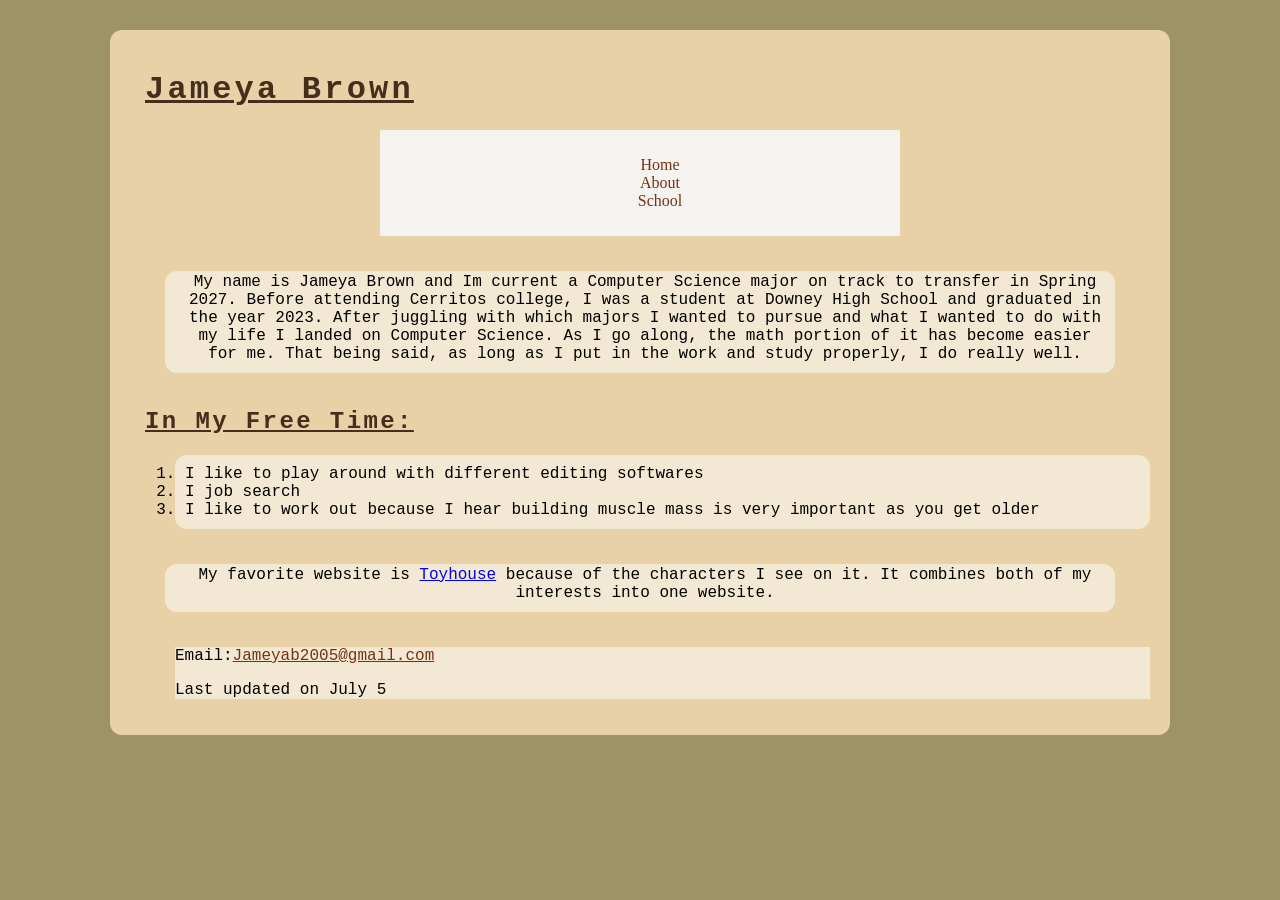
==== index.html @ a272c249 "Add files via upload" ====
<!DOCTYPE html>
<html lang="en">
<head>
    <Title> Project 1-1</Title>
        <meta charset="utf-8">
        <link href="style.css" rel="stylesheet"/>
</head>
<body>
    <h1> Jameya Brown</h1>
    <nav>
        <ul>
            <li><a href="index.html">Home</a></li>
            <li><a href="about.html">About</a></li>
            <li><a href="">School</a></li>
        </ul>
    </nav>
    <p>My name is Jameya Brown and Im current a Computer Science major on track to transfer in Spring 2027. Before attending Cerritos college, I was a student at Downey High School and graduated in the year 2023. After juggling with which majors I wanted to pursue and what I wanted to do with my life I landed on Computer Science. As I go along, the math portion of it has become easier for me. That being said, as long as I put in the work and study properly, I do really well.</p>
<h2>In My Free Time: </h2>
<ol>
<li>I like to play around with different editing softwares</li>
<li>I job search</li>
<li>I like to work out because I hear building muscle mass is very important as you get older </li>
</ol>
<p>My favorite website is <a href="https://toyhou.se/">Toyhouse</a> because of the characters I see on it. It combines both of my interests into one website.</p>
<footer>
    <p>Email:<a href="mailto:jameyab2005@gmail.com">Jameyab2005@gmail.com</a></p>
    <p>Last updated on July 5</p>
</footer>

</body>
</html>
---- style.css ----
@charset "utf-8";

/* HTML and Body Styles */
h1, h2 {
    font-family: 'Courier New', Courier, monospace;
    letter-spacing: 0.1em;
    padding-left: 15px;
    color: hsl(26, 42%, 19%);
    text-decoration-line: underline;

}
html {
    background-color:  hsl(47,22%,51%);
    padding: 30px;
    margin: auto;
}
body {
    background-color: hsl(39, 59%, 78%);
    margin: auto;
    width: 100%;
    max-width: 1020px;
    min-width: 640px;
    padding: 20px;
    border-style: hidden;
    border-radius: 12px;
    
}

body > p {
    font-family:'Courier New', Courier, monospace;
    margin: 35px;
    background-color: hsl(40, 58%, 89%);
    padding: 2px 10px 10px 20px;
    border-style: hidden;
    border-radius: 12px;
    text-align: center;
}

body > ol {
    font-family:'Courier New', Courier, monospace;
    margin-left: 45px;
    background-color: hsl(40, 58%, 89%);
    padding: 10px;
    border-style: hidden;
    border-radius: 12px;
}



/* Navigation */

nav {
    margin: auto;
    padding: 10px;
    background-color: hsl(36, 20%, 95%);
    border-style: hidden;
    max-width: 500px;
    text-align: center;
    
}

nav > ul 
{ 
    list-style-type: none;
}
nav > ul > li > a:link, nav > ul > li > a:visited {
   color: hsl(18, 71%, 27%);
   text-decoration: none;
}

nav > ul > li > a:hover, nav > ul > li > a:active {
   color: hsl(26, 42%, 19%);
   text-decoration: underline;
   text-transform: uppercase;
   font-size: 1.5em;
}

/*Footer*/
 Footer {
     font-family:'Courier New', Courier, monospace;
    margin-left: 45px;
    background-color: hsl(40, 58%, 89%);
    border-style: hidden;
 }
  Footer > p > a{
     font-family:'Courier New', Courier, monospace;
    margin-left: auto;
    color: hsl(18, 71%, 27%);
    border-style: hidden;
 }
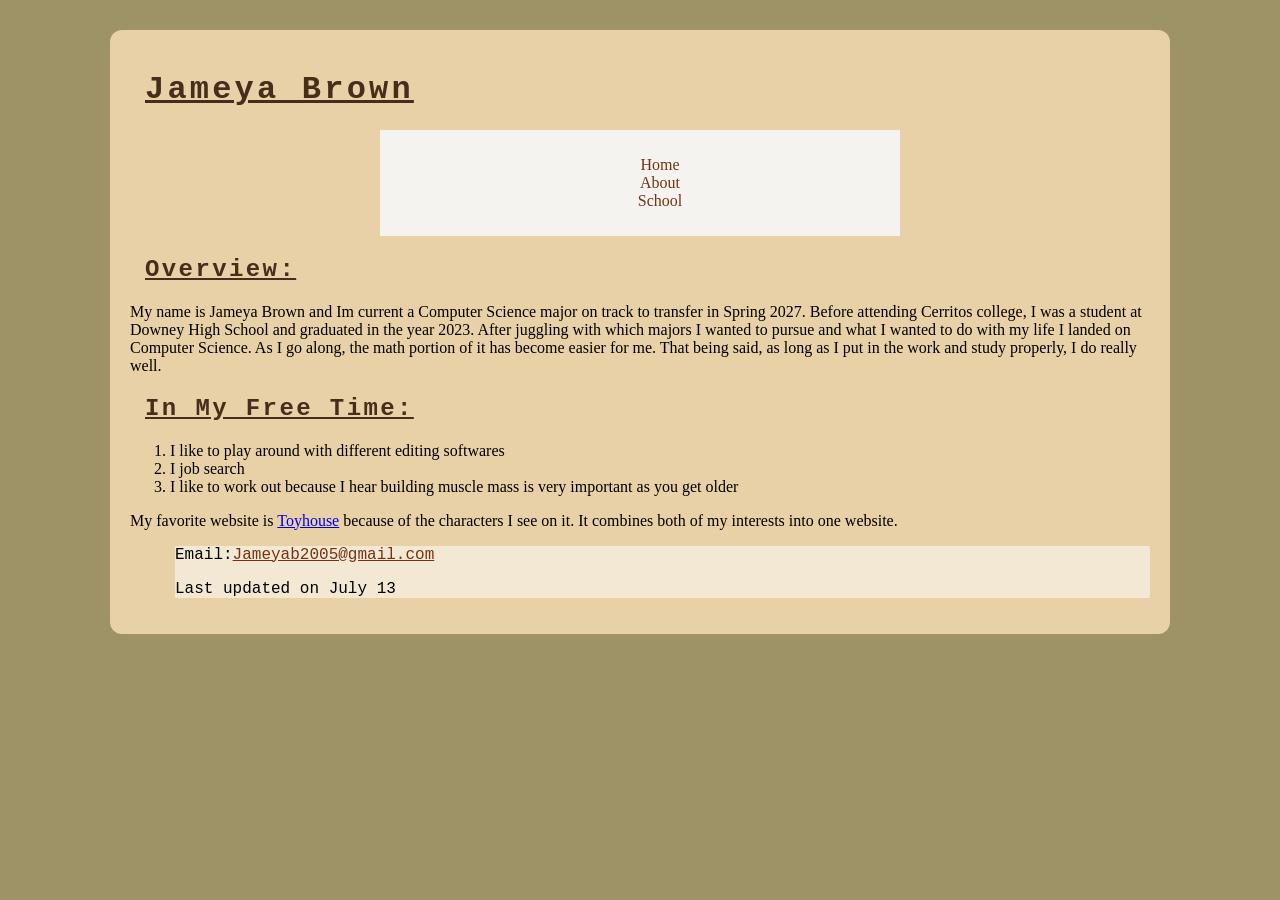
==== commit ea1b79e5: "Update index.html" ====
--- a/index.html
+++ b/index.html
@@ -3,28 +3,36 @@
 <head>
     <Title> Project 1-1</Title>
         <meta charset="utf-8">
-        <link href="style.css" rel="stylesheet"/>
+        <link href="style.css" rel="stylesheet">
 </head>
 <body>
+
     <h1> Jameya Brown</h1>
     <nav>
         <ul>
             <li><a href="index.html">Home</a></li>
             <li><a href="about.html">About</a></li>
-            <li><a href="">School</a></li>
+            <li><a href="school.html">School</a></li>
         </ul>
     </nav>
-    <p>My name is Jameya Brown and Im current a Computer Science major on track to transfer in Spring 2027. Before attending Cerritos college, I was a student at Downey High School and graduated in the year 2023. After juggling with which majors I wanted to pursue and what I wanted to do with my life I landed on Computer Science. As I go along, the math portion of it has become easier for me. That being said, as long as I put in the work and study properly, I do really well.</p>
-<h2>In My Free Time: </h2>
+
+<section id="leftColumn">
+    <h2> Overview:</h2>
+   <p>My name is Jameya Brown and Im current a Computer Science major on track to transfer in Spring 2027. Before attending Cerritos college, I was a student at Downey High School and graduated in the year 2023. After juggling with which majors I wanted to pursue and what I wanted to do with my life I landed on Computer Science. As I go along, the math portion of it has become easier for me. That being said, as long as I put in the work and study properly, I do really well.</p>
+</section>
+<section id="rightColumn">
+   <h2>In My Free Time: </h2>
 <ol>
 <li>I like to play around with different editing softwares</li>
 <li>I job search</li>
 <li>I like to work out because I hear building muscle mass is very important as you get older </li>
 </ol>
+
 <p>My favorite website is <a href="https://toyhou.se/">Toyhouse</a> because of the characters I see on it. It combines both of my interests into one website.</p>
+</section>
 <footer>
-    <p>Email:<a href="mailto:jameyab2005@gmail.com">Jameyab2005@gmail.com</a></p>
-    <p>Last updated on July 5</p>
+     <p>Email:<a href="mailto:jameyab2005@gmail.com">Jameyab2005@gmail.com</a></p>
+    <p>Last updated on July 13</p>
 </footer>
 
 </body>
